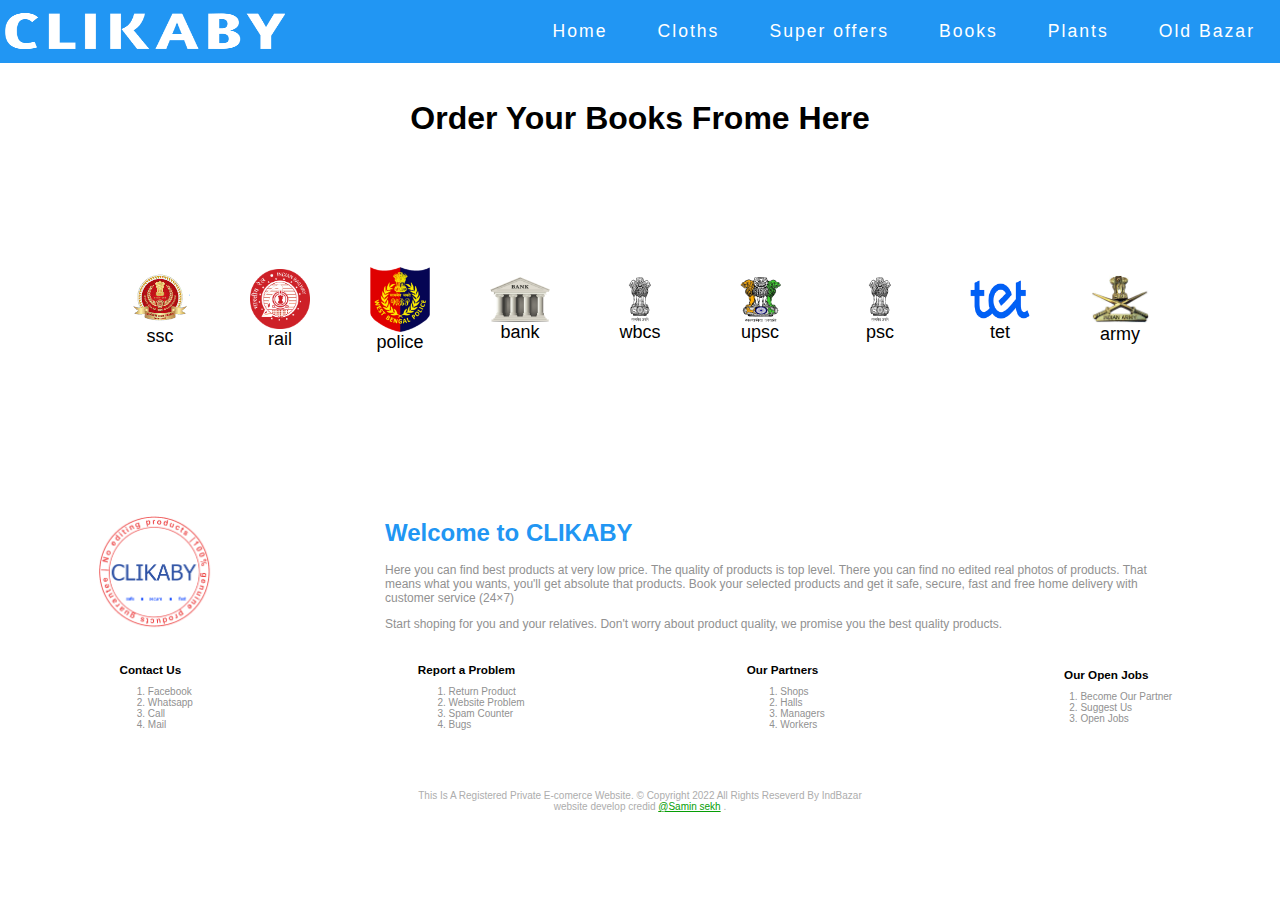
==== index.html @ 0b4fbbdc "Update index.html" ====
<!DOCTYPE html>
<html lang="en">
<head>
    <meta charset="UTF-8">
    <meta http-equiv="X-UA-Compatible" content="IE=edge">
    <meta name="viewport" content="width=device-width, initial-scale=1.0">
    <link rel="icon" type="image/x-image" href="images/logo2.png" />
    <link rel="stylesheet" href="css/style.css">
    <link rel="stylesheet" href="https://cdnjs.cloudflare.com/ajax/libs/font-awesome/4.7.0/css/font-awesome.min.css">
    <title>CLIKABY</title>
</head>
<body>




<section id="navbar">
        <div id="logo"><img src="images/111.png"></div>
        <input type="checkbox" id="check">
        <label for="check" class="checkbtn">
            <i class="fa fa-bars"></i>
        </label>
        <div id="menu">
            <ul>
                <li><a href="#">Home</a></li>
                <li><a href="https://saminsekh.github.io/cloths/">
                Cloths</a></li>
                <li><a href="https://saminsekh.github.io/cloths/#0.0">
                Super offers</a></li>
                <li><a href="#">Books</a></li>
                <li><a href="#">Plants</a></li>
                <li><a href="#">Old Bazar</a></li>
            </ul>
        </div>
    </section>


<div id="ordr" style="display: none;">
      <button class="btn2"><a href="tel: +916294131391">Call</a></button>
      <button class="btn2"><a href="https://wa.me/message/VF6LM4DBIMIEJ1" target="-_blank">
      Message</a></button>
      <div id="close" style="border-radius: 10px"><i class="fa fa-remove" onclick="closefun()"></i></div>
  </div>




<h1 class="txalcn wdhn" style="margin-top: 100px">Order Your Books Frome Here</h1>

<section id="bookOptions">
    <ul>
        <li id="SSC" onclick="Fun1()">
            <a href="#id1"><i><img src="images/ssc.png"></i>
        ssc</li>
        <li id="rail" onclick="Fun2()">
            <a href="#id2"><i><img src="images/rail.png"></i>
        rail</li>
        <li id="police" onclick="Fun3()">
            <a href="#id3"><i><img src="images/police.png"></i>
        police</li>
        <li id="bank" onclick="Fun4()">
            <a href="#id4"><i><img src="images/bank.png"></i>
        bank</li>
        <li id="wbcs" onclick="Fun5()">
            <a href="#id5"><i><img src="images/wbcs.png"></i>
        wbcs</li>
        <li id="upsc" onclick="Fun6()">
            <a href="#id6"><i><img src="images/upsc.png"></i>
        upsc</li>
        <li id="psc" onclick="Fun7()">
            <a href="#id7"><i><img src="images/psc.png"></i>
        psc</a></li>
        <li id="tet" onclick="Fun8()">
            <a href="#id8"><i><img src="images/tet.png"></i>
        tet</a></li>
        <li id="army" onclick="Fun9()">
            <a href="#id9"><i><img src="images/army.png"></i>
      army</a></li>
    </ul>
</section>








            <!-- Here starting ssc section -->




<section style="display: none;" id="id1" class="boxMother">
    <h1 class="wdhn txalcn">ssc</h1>



    <div class="box">
    <div class="imgBox"><img src=" ssc/english/A Mirror of Common Errors.jpg">
    <div class="imgCont">
     <img src="images/bookbg.jpg">
      </div>
       </div>
          <div class="priceBox">
             <div class="prnm">A Mirror of Common Errors</div>
                <div class="pbd">
                 <div class="tg">#SK01</div>
               <div class="dcnt r">10% off</div>
              <div class="rp l">220</div>
             <div class="adp">Rs: 200/-</div>
           </div>
         <div class="bn">
      <div class="rtng">4.3 <i class="fa fa-star"></i></div>
   <button id="bn" onclick="ordrnw()">Buy now</button></div>
 </div>
</div>
    
    
    
    <div class="box">
    <div class="imgBox"><img src=" ssc/english/From Plinth to Paramount.jpg">
    <div class="imgCont">
     <img src="images/bookbg.jpg">
      </div>
       </div>
          <div class="priceBox">
             <div class="prnm">From Plinth to Paramount</div>
                <div class="pbd">
                 <div class="tg">#SK02</div>
               <div class="dcnt r">10% off</div>
              <div class="rp l">750</div>
             <div class="adp">Rs: 500/-</div>
           </div>
         <div class="bn">
      <div class="rtng">4.3 <i class="fa fa-star"></i></div>
   <button id="bn" onclick="ordrnw()">Buy now</button></div>
 </div>
</div>
    
    
    <div class="box">
    <div class="imgBox"><img src=" ssc/english/English For General Competition.jpg">
    <div class="imgCont">
     <img src="images/bookbg.jpg">
      </div>
       </div>
          <div class="priceBox">
             <div class="prnm">English For General Competition</div>
                <div class="pbd">
                 <div class="tg">#SK03</div>
               <div class="dcnt r">10% off</div>
              <div class="rp l">750</div>
             <div class="adp">Rs: 500/-</div>
           </div>
         <div class="bn">
      <div class="rtng">4.3 <i class="fa fa-star"></i></div>
   <button id="bn" onclick="ordrnw()">Buy now</button></div>
 </div>
</div>
    
    
    
    <div class="box">
    <div class="imgBox"><img src=" ssc/english/Competitive General English.jpg">
    <div class="imgCont">
     <img src="images/bookbg.jpg">
      </div>
       </div>
          <div class="priceBox">
             <div class="prnm">Competitive General English</div>
                <div class="pbd">
                 <div class="tg">#SK04</div>
               <div class="dcnt r">10% off</div>
              <div class="rp l">750</div>
             <div class="adp">Rs: 500/-</div>
           </div>
         <div class="bn">
      <div class="rtng">4.3 <i class="fa fa-star"></i></div>
   <button id="bn" onclick="ordrnw()">Buy now</button></div>
 </div>
</div>
    
    
    
     <div class="box">
    <div class="imgBox"><img src=" ssc/english/How to Prepare for Verbal Ability and Reading Comprehension.png">
    <div class="imgCont">
     <img src="images/bookbg.jpg">
      </div>
       </div>
          <div class="priceBox">
             <div class="prnm">How to Prepare for Verbal Ability and Reading</div>
                <div class="pbd">
                 <div class="tg">#SK04</div>
               <div class="dcnt r">10% off</div>
              <div class="rp l">750</div>
             <div class="adp">Rs: 500/-</div>
           </div>
         <div class="bn">
      <div class="rtng">4.3 <i class="fa fa-star"></i></div>
   <button id="bn" onclick="ordrnw()">Buy now</button></div>
 </div>
</div>
    
    
    
     <div class="box">
    <div class="imgBox"><img src=" ssc/english/Objective English for Competitive Examinations.jpg">
    <div class="imgCont">
     <img src="images/bookbg.jpg">
      </div>
       </div>
          <div class="priceBox">
             <div class="prnm">Objective English for Competitive Examinations</div>
                <div class="pbd">
                 <div class="tg">#SK04</div>
               <div class="dcnt r">10% off</div>
              <div class="rp l">750</div>
             <div class="adp">Rs: 500/-</div>
           </div>
         <div class="bn">
      <div class="rtng">4.3 <i class="fa fa-star"></i></div>
   <button id="bn" onclick="ordrnw()">Buy now</button></div>
 </div>
</div>
    
    
    
     <div class="box">
    <div class="imgBox"><img src=" ssc/english/Objective General English.jpg">
    <div class="imgCont">
     <img src="images/bookbg.jpg">
      </div>
       </div>
          <div class="priceBox">
             <div class="prnm">Objective General English</div>
                <div class="pbd">
                 <div class="tg">#SK04</div>
               <div class="dcnt r">10% off</div>
              <div class="rp l">750</div>
             <div class="adp">Rs: 500/-</div>
           </div>
         <div class="bn">
      <div class="rtng">4.3 <i class="fa fa-star"></i></div>
   <button id="bn" onclick="ordrnw()">Buy now</button></div>
 </div>
</div>
    
    
    
     <div class="box">
    <div class="imgBox"><img src=" ssc/english/Perfect Competitive English.jpg">
    <div class="imgCont">
     <img src="images/bookbg.jpg">
      </div>
       </div>
          <div class="priceBox">
             <div class="prnm">Perfect Competitive English</div>
                <div class="pbd">
                 <div class="tg">#SK04</div>
               <div class="dcnt r">10% off</div>
              <div class="rp l">750</div>
             <div class="adp">Rs: 500/-</div>
           </div>
         <div class="bn">
      <div class="rtng">4.3 <i class="fa fa-star"></i></div>
   <button id="bn" onclick="ordrnw()">Buy now</button></div>
 </div>
</div>
    
    
    
     <div class="box">
    <div class="imgBox"><img src=" ssc/english/Quick Learning Objective General English.jpg">
    <div class="imgCont">
     <img src="images/bookbg.jpg">
      </div>
       </div>
          <div class="priceBox">
             <div class="prnm">Quick Learning Objective General English</div>
                <div class="pbd">
                 <div class="tg">#SK04</div>
               <div class="dcnt r">10% off</div>
              <div class="rp l">750</div>
             <div class="adp">Rs: 500/-</div>
           </div>
         <div class="bn">
      <div class="rtng">4.3 <i class="fa fa-star"></i></div>
   <button id="bn" onclick="ordrnw()">Buy now</button></div>
 </div>
</div>
    
    
    
     <div class="box">
    <div class="imgBox"><img src=" ssc/english/Wren & Martin – High School English Grammar and Composition.jpg">
    <div class="imgCont">
     <img src="images/bookbg.jpg">
      </div>
       </div>
          <div class="priceBox">
             <div class="prnm">High School English Grammar and Composition</div>
                <div class="pbd">
                 <div class="tg">#SK04</div>
               <div class="dcnt r">10% off</div>
              <div class="rp l">750</div>
             <div class="adp">Rs: 500/-</div>
           </div>
         <div class="bn">
      <div class="rtng">4.3 <i class="fa fa-star"></i></div>
   <button id="bn" onclick="ordrnw()">Buy now</button></div>
 </div>
</div>
    
    




</section>


    
    
    
    
    
    
    
    

            <!-- Here starting rail  section -->


<section style="display: none;" id="id2" class="boxMother">
    
    <h1 class="wdhn txalcn">rail</h1>


    <div class="box">
    <div class="imgBox"><img src="images/logo.png">
    <div class="imgCont">
     <img src="images/bookbg.jpg">
      </div>
       </div>
          <div class="priceBox">
             <div class="prnm">Sylish men shirt</div>
                <div class="pbd">
                 <div class="tg">#HM01</div>
               <div class="dcnt r">10% off</div>
              <div class="rp l">750</div>
             <div class="adp">Rs: 500/-</div>
           </div>
         <div class="bn">
      <div class="rtng">4.3 <i class="fa fa-star"></i></div>
   <button id="bn" onclick="ordrnw()">Buy now</button></div>
 </div>
</div>





<div class="box">
    <div class="imgBox"><img src="images/logo.png">
    <div class="imgCont">
     <img src="images/bookbg.jpg">
      </div>
       </div>
          <div class="priceBox">
             <div class="prnm">Sylish men shirt</div>
                <div class="pbd">
                 <div class="tg">#HM01</div>
               <div class="dcnt r">10% off</div>
              <div class="rp l">750</div>
             <div class="adp">Rs: 500/-</div>
           </div>
         <div class="bn">
      <div class="rtng">4.3 <i class="fa fa-star"></i></div>
   <button id="bn" onclick="ordrnw()">Buy now</button></div>
 </div>
</div>





<div class="box">
    <div class="imgBox"><img src="images/logo.png">
    <div class="imgCont">
     <img src="images/bookbg.jpg">
      </div>
       </div>
          <div class="priceBox">
             <div class="prnm">Sylish men shirt</div>
                <div class="pbd">
                 <div class="tg">#HM01</div>
               <div class="dcnt r">10% off</div>
              <div class="rp l">750</div>
             <div class="adp">Rs: 500/-</div>
           </div>
         <div class="bn">
      <div class="rtng">4.3 <i class="fa fa-star"></i></div>
   <button id="bn" onclick="ordrnw()">Buy now</button></div>
 </div>
</div>





<div class="box">
    <div class="imgBox"><img src="images/logo.png">
    <div class="imgCont">
     <img src="images/bookbg.jpg">
      </div>
       </div>
          <div class="priceBox">
             <div class="prnm">Sylish men shirt</div>
                <div class="pbd">
                 <div class="tg">#HM01</div>
               <div class="dcnt r">10% off</div>
              <div class="rp l">750</div>
             <div class="adp">Rs: 500/-</div>
           </div>
         <div class="bn">
      <div class="rtng">4.3 <i class="fa fa-star"></i></div>
   <button id="bn" onclick="ordrnw()">Buy now</button></div>
 </div>
</div>





<div class="box">
    <div class="imgBox"><img src="images/logo.png">
    <div class="imgCont">
     <img src="images/bookbg.jpg">
      </div>
       </div>
          <div class="priceBox">
             <div class="prnm">Sylish men shirt</div>
                <div class="pbd">
                 <div class="tg">#HM01</div>
               <div class="dcnt r">10% off</div>
              <div class="rp l">750</div>
             <div class="adp">Rs: 500/-</div>
           </div>
         <div class="bn">
      <div class="rtng">4.3 <i class="fa fa-star"></i></div>
   <button id="bn" onclick="ordrnw()">Buy now</button></div>
 </div>
</div>





<div class="box">
    <div class="imgBox"><img src="images/logo.png">
    <div class="imgCont">
     <img src="images/bookbg.jpg">
      </div>
       </div>
          <div class="priceBox">
             <div class="prnm">Sylish men shirt</div>
                <div class="pbd">
                 <div class="tg">#HM01</div>
               <div class="dcnt r">10% off</div>
              <div class="rp l">750</div>
             <div class="adp">Rs: 500/-</div>
           </div>
         <div class="bn">
      <div class="rtng">4.3 <i class="fa fa-star"></i></div>
   <button id="bn" onclick="ordrnw()">Buy now</button></div>
 </div>
</div>





<div class="box">
    <div class="imgBox"><img src="images/logo.png">
    <div class="imgCont">
     <img src="images/bookbg.jpg">
      </div>
       </div>
          <div class="priceBox">
             <div class="prnm">Sylish men shirt</div>
                <div class="pbd">
                 <div class="tg">#HM01</div>
               <div class="dcnt r">10% off</div>
              <div class="rp l">750</div>
             <div class="adp">Rs: 500/-</div>
           </div>
         <div class="bn">
      <div class="rtng">4.3 <i class="fa fa-star"></i></div>
   <button id="bn" onclick="ordrnw()">Buy now</button></div>
 </div>
</div>





<div class="box">
    <div class="imgBox"><img src="images/logo.png">
    <div class="imgCont">
     <img src="images/bookbg.jpg">
      </div>
       </div>
          <div class="priceBox">
             <div class="prnm">Sylish men shirt</div>
                <div class="pbd">
                 <div class="tg">#HM01</div>
               <div class="dcnt r">10% off</div>
              <div class="rp l">750</div>
             <div class="adp">Rs: 500/-</div>
           </div>
         <div class="bn">
      <div class="rtng">4.3 <i class="fa fa-star"></i></div>
   <button id="bn" onclick="ordrnw()">Buy now</button></div>
 </div>
</div>




</section>





            <!-- Here starting police section -->


<section style="display: none;" id="id3" class="boxMother">
    
    <h1 class="wdhn txalcn">police</h1>


    <div class="box">
    <div class="imgBox"><img src="images/logo.png">
    <div class="imgCont">
     <img src="images/bookbg.jpg">
      </div>
       </div>
          <div class="priceBox">
             <div class="prnm">Sylish men shirt</div>
                <div class="pbd">
                 <div class="tg">#HM01</div>
               <div class="dcnt r">10% off</div>
              <div class="rp l">750</div>
             <div class="adp">Rs: 500/-</div>
           </div>
         <div class="bn">
      <div class="rtng">4.3 <i class="fa fa-star"></i></div>
   <button id="bn" onclick="ordrnw()">Buy now</button></div>
 </div>
</div>




</section>




            <!-- Here starting bank section -->


<section style="display: none;" id="id4" class="boxMother">
    
    <h1 class="wdhn txalcn">bank</h1>


    <div class="box">
    <div class="imgBox"><img src="images/logo.png">
    <div class="imgCont">
     <img src="bookbg.jpg">
      </div>
       </div>
          <div class="priceBox">
             <div class="prnm">Sylish men shirt</div>
                <div class="pbd">
                 <div class="tg">#HM01</div>
               <div class="dcnt r">10% off</div>
              <div class="rp l">750</div>
             <div class="adp">Rs: 500/-</div>
           </div>
         <div class="bn">
      <div class="rtng">4.3 <i class="fa fa-star"></i></div>
   <button id="bn" onclick="ordrnw()">Buy now</button></div>
 </div>
</div>




</section>




            <!-- Here starting wbcs section -->


<section style="display: none;" id="id5" class="boxMother">
    
    <h1 class="wdhn txalcn">wbcs</h1>


    <div class="box">
    <div class="imgBox"><img src="images/logo.png">
    <div class="imgCont">
     <img src="images/bookbg.jpg">
      </div>
       </div>
          <div class="priceBox">
             <div class="prnm">Sylish men shirt</div>
                <div class="pbd">
                 <div class="tg">#HM01</div>
               <div class="dcnt r">10% off</div>
              <div class="rp l">750</div>
             <div class="adp">Rs: 500/-</div>
           </div>
         <div class="bn">
      <div class="rtng">4.3 <i class="fa fa-star"></i></div>
   <button id="bn" onclick="ordrnw()">Buy now</button></div>
 </div>
</div>




</section>




            <!-- Here starting upsc section -->


<section style="display: none;" id="id6" class="boxMother">
    
    <h1 class="wdhn txalcn">upsc</h1>


    <div class="box">
    <div class="imgBox"><img src="images/logo.png">
    <div class="imgCont">
     <img src="images/bookbg.jpg">
      </div>
       </div>
          <div class="priceBox">
             <div class="prnm">Sylish men shirt</div>
                <div class="pbd">
                 <div class="tg">#HM01</div>
               <div class="dcnt r">10% off</div>
              <div class="rp l">750</div>
             <div class="adp">Rs: 500/-</div>
           </div>
         <div class="bn">
      <div class="rtng">4.3 <i class="fa fa-star"></i></div>
   <button id="bn" onclick="ordrnw()">Buy now</button></div>
 </div>
</div>




</section>




            <!-- Here starting psc section -->


<section style="display: none;" id="id7" class="boxMother">
    
    <h1 class="wdhn txalcn">psc</h1>


    <div class="box">
    <div class="imgBox"><img src="images/logo.png">
    <div class="imgCont">
     <img src="images/bookbg.jpg">
      </div>
       </div>
          <div class="priceBox">
             <div class="prnm">Sylish men shirt</div>
                <div class="pbd">
                 <div class="tg">#HM01</div>
               <div class="dcnt r">10% off</div>
              <div class="rp l">750</div>
             <div class="adp">Rs: 500/-</div>
           </div>
         <div class="bn">
      <div class="rtng">4.3 <i class="fa fa-star"></i></div>
   <button id="bn" onclick="ordrnw()">Buy now</button></div>
 </div>
</div>




</section>




            <!-- Here starting tet section -->


<section style="display: none;" id="id8" class="boxMother">
    
    <h1 class="wdhn txalcn">tet</h1>


    <div class="box">
    <div class="imgBox"><img src="INDIAN ARMY MER TECHNICAL.jpj">
    <div class="imgCont">
     <img src="images/bookbg.jpg">
      </div>
       </div>
          <div class="priceBox">
             <div class="prnm">INDIAN ARMY MER TECHNICAL_</div>
                <div class="pbd">
                 <div class="tg">#HM01</div>
               <div class="dcnt r">10% off</div>
              <div class="rp l">750</div>
             <div class="adp">Rs: 500/-</div>
           </div>
         <div class="bn">
      <div class="rtng">4.3 <i class="fa fa-star"></i></div>
   <button id="bn" onclick="ordrnw()">Buy now</button></div>
 </div>
</div>

    
  <div class="box">
    <div class="imgBox"><img src="images/logo.png">
    <div class="imgCont">
     <img src="images/bookbg.jpg">
      </div>
       </div>
          <div class="priceBox">
             <div class="prnm">Sylish men shirt</div>
                <div class="pbd">
                 <div class="tg">#HM01</div>
               <div class="dcnt r">10% off</div>
              <div class="rp l">750</div>
             <div class="adp">Rs: 500/-</div>
           </div>
         <div class="bn">
      <div class="rtng">4.3 <i class="fa fa-star"></i></div>
   <button id="bn" onclick="ordrnw()">Buy now</button></div>
 </div>
</div>   
  



</section>




            <!--############# Here starting army section ##################-->


<section style="display: none;" id="id9" class="boxMother">
    
    <h1 class="wdhn txalcn">army</h1>


    <div class="box">
    <div class="imgBox"><img src="army/english/INDIAN ARMY MER TECHNICAL.jpg">
    <div class="imgCont">
     <img src="images/bookbg.jpg">
      </div>
       </div>
          <div class="priceBox">
             <div class="prnm">Sylish men shirt</div>
                <div class="pbd">
                 <div class="tg">#HM01</div>
               <div class="dcnt r">10% off</div>
              <div class="rp l">750</div>
             <div class="adp">Rs: 500/-</div>
           </div>
         <div class="bn">
      <div class="rtng">4.3 <i class="fa fa-star"></i></div>
   <button id="bn" onclick="ordrnw()">Buy now</button></div>
 </div>
</div>

    
     <div class="box">
    <div class="imgBox"><img src="army/english/INDIAN ARMY MER TECHNICAL.jpg">
    <div class="imgCont">
     <img src="images/bookbg.jpg">
      </div>
       </div>
          <div class="priceBox">
             <div class="prnm">Sylish men shirt</div>
                <div class="pbd">
                 <div class="tg">#HM01</div>
               <div class="dcnt r">10% off</div>
              <div class="rp l">750</div>
             <div class="adp">Rs: 500/-</div>
           </div>
         <div class="bn">
      <div class="rtng">4.3 <i class="fa fa-star"></i></div>
   <button id="bn" onclick="ordrnw()">Buy now</button></div>
 </div>
</div>
    
    
    
    <div class="box">
    <div class="imgBox"><img src="army/english/INDIAN ARMY MER TECHNICAL.jpg">
    <div class="imgCont">
     <img src="images/bookbg.jpg">
      </div>
       </div>
          <div class="priceBox">
             <div class="prnm">Sylish men shirt</div>
                <div class="pbd">
                 <div class="tg">#HM01</div>
               <div class="dcnt r">10% off</div>
              <div class="rp l">750</div>
             <div class="adp">Rs: 500/-</div>
           </div>
         <div class="bn">
      <div class="rtng">4.3 <i class="fa fa-star"></i></div>
   <button id="bn" onclick="ordrnw()">Buy now</button></div>
 </div>
</div>

</section>


















<section>

  <div id="about" class="downCont">
    <div class="left-image"><img src="images/logo.png"></div>
    <div class="dia">
      <h1 style="color: var(--primary)">Welcome to CLIKABY</h1>
      <p>Here you can find best products at very low price. The quality of products is top level. There you can find no edited real photos of products. That means what you wants, you'll get absolute that products. Book your selected products and get it safe, secure, fast and free home delivery with customer service (24×7)</p>
      <p>Start shoping for you and your relatives. Don't worry about product quality, we promise you the best quality products.<span id="spof"></span></p>
    </div>
  </div>



  <div class="lnks" style="font-size: 10px;">
    <div class="lnksChld">
      <h3 class="txalcn">Contact Us</h3>
      <ol type="number">
        <li><a href="">
        Facebook</a></li>
        <li><a href="https://wa.me/message/VF6LM4DBIMIEJ1" target="-_blank">
        Whatsapp</a></li>
        <li><a href="tel: +916294353611">
        Call</a></li>
        <li><a href="mailto: Clikaby@gmail.com">
        Mail</a></li>
      </ol>
    </div>

    <div class="lnksChld">
      <h3 class="txalcn">Report a Problem</h3>
      <ol type="number">
        <li><a href="mailto: Clikaby@gmail.com">
        Return Product</a></li>
        <li><a href="mailto: Clikaby@gmail.com">
        Website Problem</a></li>
        <li><a href="mailto: Clikaby@gmail.com">
        Spam Counter</a></li>
        <li><a href="mailto: Clikaby@gmail.com">
        Bugs</a></li>
      </ol>
    </div>

    <div class="lnksChld">
      <h3 class="txalcn">Our Partners</h3>
      <ol type="number">
        <li><a href="">Shops</a></li>
        <li><a href="">Halls</a></li>
        <li><a href="">Managers</a></li>
        <li><a href="">Workers</a></li>
      </ol>
    </div>

    <div class="lnksChld">
      <h3 class="txalcn">Our Open Jobs</h3>
      <ol type="number">
        <li><a href="mailto: Clikaby@gmail.com">
        Become Our Partner</a></li>
        <li><a href="mailto: Clikaby@gmail.com">
        Suggest Us</a></li>
        <li><a href="mailto: Clikaby@gmail.com">
        Open Jobs</a></li>
      </ol>
    </div>
  </div>



<div class="copyright">
        This Is A Registered Private E-comerce Website. © Copyright 2022 All Rights Reseverd By IndBazar<br>
        website develop credid
         <span><a href="https://www.facebook.com/samin.sekh.7872" target="_blank"> @Samin sekh</a> </span>.
    </div>  
</section>
<script type="text/javaScript" src="javasamin/index.js"></script>
</body>
</html>
---- css/style.css ----
html{
    scroll-behavior: smooth;
}
body{
    margin: 0px;
    padding: 0px;
    box-sizing: border-box;
    font-family: "apercu",sans-serif;
}
:root{
    --wht: rgb(255, 255, 255);
    --blc: rgb(0, 0, 0);
    --blu : blue;
    --primary: rgb(33 150 243);
    --secondary: rgb(106 217 211);
    --pnk: rgb(247, 77, 208);
    --vio: rebeccapurple;
    --grn: rgb(1, 144, 1);
    --grd1: linear-gradient(var(--secondary),var(--primary));
    --grd2: linear-gradient(var(--primary),var(--secondary));

}
.dpn{
    display: none;
}
.l{
	text-decoration: line-through;
}
.r{
	color: #ff0000;
}
.btn{
	width: 80px;
    height: 50px;
    background: var(--secondary);
    border: none;
    border-radius: 10px;
    margin: 20px;
    cursor: pointer;
}
.btn:hover{
	background-color: var(--primary)
}
.btn>a{
	text-decoration: none;
	color: #fff;
	font-size: 20px;
}
.btn2{
	width: 90px;
    height: 40px;
    background: var(--primary);
    border: none;
    border-radius: 10px;
    margin: 20px;
    cursor: pointer;
}
.btn2:hover{
	background-color: var(--secondary)
}
.btn2>a{
	text-decoration: none;
	color: #fff;
	font-size: 20px;
}
.wdhn{
	width: 100%;
}
.txalcn{
	text-align: center;
}
.mrtp-20{
	margin-top: 50px;
}
.brrdtn{
	border-radius: 10px;
}


#navbar{
    top: 0;
    width: 100%;
    overflow: hidden;
    display: flex;
    flex-wrap: wrap;
    justify-content: space-between;
    align-items: center;
    position: fixed;
    background-color: var(--primary);
    z-index: 1;
}
#logo{
    display: flex;
    justify-content: start;
    align-items: center;
    width: 280px;
    height: 43px;
    margin-left: 5px;
}
#logo>img{
	width: 100%;
	height: 100%;
}
                    /*MENU ITEMS STARTTING FROM HERE*/
#menu{
    display: flex;
    justify-content: center;
    align-items: center;
    overflow: hidden;
    /* background-color: red; */
}
#menu>ul{
    display: flex;
    flex-direction: row;
    list-style: none;
    padding: 0px;
}
#menu>ul>li{
    display: flex;
    justify-content: center;
    align-items: center;
    margin: 0px 10px;
    padding: 5px 15px;
    border-radius: 10px;
    cursor: pointer;
    transition: all .5s;
}
#menu>ul>li:hover{
    background-color: var(--secondary);
}
#menu>ul>li>a{
    text-decoration: none;
    color: var(--wht);
    font-family: "apercu",sans-serif;
    font-weight: 500;
    letter-spacing: 2px;
    font-size: 1.1rem;
}

.checkbtn{
    display: none;
    font-size: 30px;
    color: white;
    cursor: pointer;
    margin-right: 5px;
    order: 1;
}
#check{
    display: none;
}
#check:checked ~ #menu{
    display: flex;
  }


  #bookOptions{
    margin-top: 100px;
  }
  #bookOptions>ul{
    display: flex;
    flex-wrap: wrap;
    justify-content: center;
    align-items: center;
    margin: 0;
    padding: 0;
    list-style: none;
  }
  #bookOptions>ul>li{
    width: 60px;
    display: flex;
    flex-wrap: wrap;
    justify-content: center;
    align-items: center;
    margin: 10px;
    padding: 20px;
    cursor: pointer;
  }
  #bookOptions>ul>li>a{
    display: flex;
    flex-wrap: wrap;
    justify-content: center;
    text-decoration: none;
    font-size: 18px;
    color: #000;
  }
  #bookOptions>ul>li i{
    width: 100%;
    display: flex;
    justify-content: center;
    align-items: center;
  }
  #bookOptions>ul>li i>img{
    width: 100%;
    height: 100%;
  }
  .boxMother{
    margin-top: 100px;
    display: flex;
    flex-wrap: wrap;
    justify-content: center;
    align-items: center;
}
.box{
    display: flex;
    flex-direction: column;
    justify-content: center;
    align-items: center;
    overflow: hidden;
    margin: 5px;
}
.imgBox{
    overflow: hidden;
    position: relative;
    width: 200px;
    height: 200px;
    background-color: #c5c5c5;

}
.imgBox>img{
    width: 100%;
    height: 100%;
}
.imgCont{
    display: flex;
    position: absolute;
    align-items: center;
    justify-content: center;
    bottom: -100%;
    left: 0;
    width: 100%;
    height: 100%;
    background: rgb(0 0 0 / 73%);
    border-radius: 10px;
    text-align: center;
    box-sizing: border-box;
    transition: all .3s;
}
.imgCont>img{
    width: 100%;
    height: 100%;
}
.imgBox:hover .imgCont{
    bottom: 0;
}
.priceBox{
    display: flex;
    flex-direction: column;
    flex-wrap: wrap;
    justify-content: space-around;
    align-items: center;
    width: 100%;
    overflow: hidden;
    background-color: #2196f33d;
    padding: 5px;
    color: var(--blc);
    font-size: 12px;
    font-weight: 500;
}
.prnm {
    text-align: center;
    color: #434344;
    max-width: 190px;
    height: 35px;
    font-size: 13px;
}
.pbd{
    width: 100%;
    display: flex;
    justify-content: space-around;
    align-items: center;
}
.bn{
    width: 100%;
    display: flex;
    justify-content: space-between;
    align-items: center;
}
.rtng{
    margin-left: 5px;
    font-size: 13px;
    background-color: green;
    color: white;
    border-radius: 9px;
    padding: 5px 12px;
}
.rtng>i{
    color: gold;
}
.bn>button{
    background-color: #2196f3;
    border-radius: 10px;
    border: none;
    margin-top: 3px;
    margin-right: 5px;
    padding: 5px;
    color: white;
    cursor: pointer;
}
#ordr {
    display: none;
    flex-wrap: wrap;
    justify-content: center;
    align-items: center;
    width: 100%;
    height: 100vh;
    position: fixed;
    z-index: 1;
    top: 0;
    background: #000000d4;
}
#ordr i{
    margin-left: 10px;
    font-size: 20px;
    border-radius: 20px;
    padding: 8px;
    background-color: red;
    color: white;
    cursor: pointer;
}
.sold button{
    display: none;
}















.downCont{
    margin-top: 100px;
    display: flex;
    flex-wrap: wrap;
    justify-content: space-around;
    align-items: center;
}

.left-image{
    display: flex;
    justify-content: center;
    align-items: center;
    width: 120px;
    height: 120px;
    margin-left: 20px;
}
.left-image>img{
    width: 100%;
    height: 100%;
}
.left-image:hover img{
    transition:  .5s;
    width: 110%;
    height: 110%;
}
.dia{
    width: 800px;
    overflow: hidden;
    padding: 20px;
    justify-content: center;
    align-items: center;
    color: #919191;
    font-size: 12px;
}
.lnks{
    width: 100%;
    overflow: hidden;
    display: flex;
    flex-wrap: wrap;
    justify-content: space-around;
    align-items: center;
    margin-top: 0px;
    color: #919191;
}
.lnks h3{
    margin: 0;
    color: black;
}
.lnks a{
    text-decoration: none;
    color: #919191;
}
.copyright{
    width: 100%;
    overflow: hidden;
    margin-top: 50px;
    margin-bottom: 10px;
    color: #adadad;
    text-align: center;
    font-size: 10px;
    font-family: 'Rubik', sans-serif;
}
.copyright span a{
    color: rgb(6, 158, 6);
}
@media screen and (max-device-width: 319px){
    #logo{
        width: 120px;
        height: 40px;
        font-size: 18px;
    } 
    .checkbtn{
        display: block;
    }
    #menu{
        display: none;
        margin: 0;
        background-color: #000668;
        width: 100%;
        order: 3;
    }
    #menu>ul{
        flex-direction: column;
    }
    #menu>ul>li{
        margin: 10px 0px;
        padding: 10px 10px;
    }
    .deals>ul>li{
        width: 290px;
    }
    .deals>ul>li:nth-child(1){
        margin-top: 50px;
    }
    .topCont {
        margin-top: 40px;
    }
}
@media screen and (min-device-width: 320px) and (max-device-width: 480px){
    .checkbtn{
        display: block;
    }
    #logo{
        width: 130px;
        height: 45px;
        font-size: 18px;
    }
    #menu{
        display: none;
        margin: 0;
        background-color: #000668;
        width: 100%;
        order: 3;
    }
    #menu>ul{
        flex-direction: column;
    }
    #menu>ul>li{
        margin: 10px 0px;
        padding: 10px 10px;
    }
    .topCont {
        margin-top: 45px;
    }
}
@media screen and (min-device-width: 481px) and (max-device-width: 602px){
    .checkbtn{
        display: block;
    }
    #logo{
        width: 135px;
        height: 50px;
    }
    #menu{
        display: none;
        margin: 0;
        background-color: #000668;
        width: 100%;
        order: 3;
    }
    #menu>ul{
        flex-direction: column;
    }
    #menu>ul>li{
        margin: 10px 0px;
        padding: 10px 10px;
    }
   .topCont {
        margin-top: 50px;
    }
}   
@media screen and (min-device-width: 603px) and (max-device-width: 768px){
    .checkbtn{
        display: block;
    }
    #menu>ul>li{
        padding: 0px 5px;
    }
    #logo{
        width: 140px;
        height: 55px;
        font-size: 18px;
    }
    #menu{
        display: none;
        margin: 0;
        background-color: #000668;
        width: 100%;
        order: 3;
    }
    #menu>ul{
        flex-direction: column;
    }
    #menu>ul>li{
        margin: 10px 0px;
        padding: 10px 10px;
    }
}
@media screen and (min-device-width: 769px) and (max-device-width: 930px){
    #logo{
        width: 150px;
        height: 55px;
        font-size: 24px;
    }
    #menu>ul>li{
        margin: 0px 5px;
        padding: 0px 5px;
    }
}
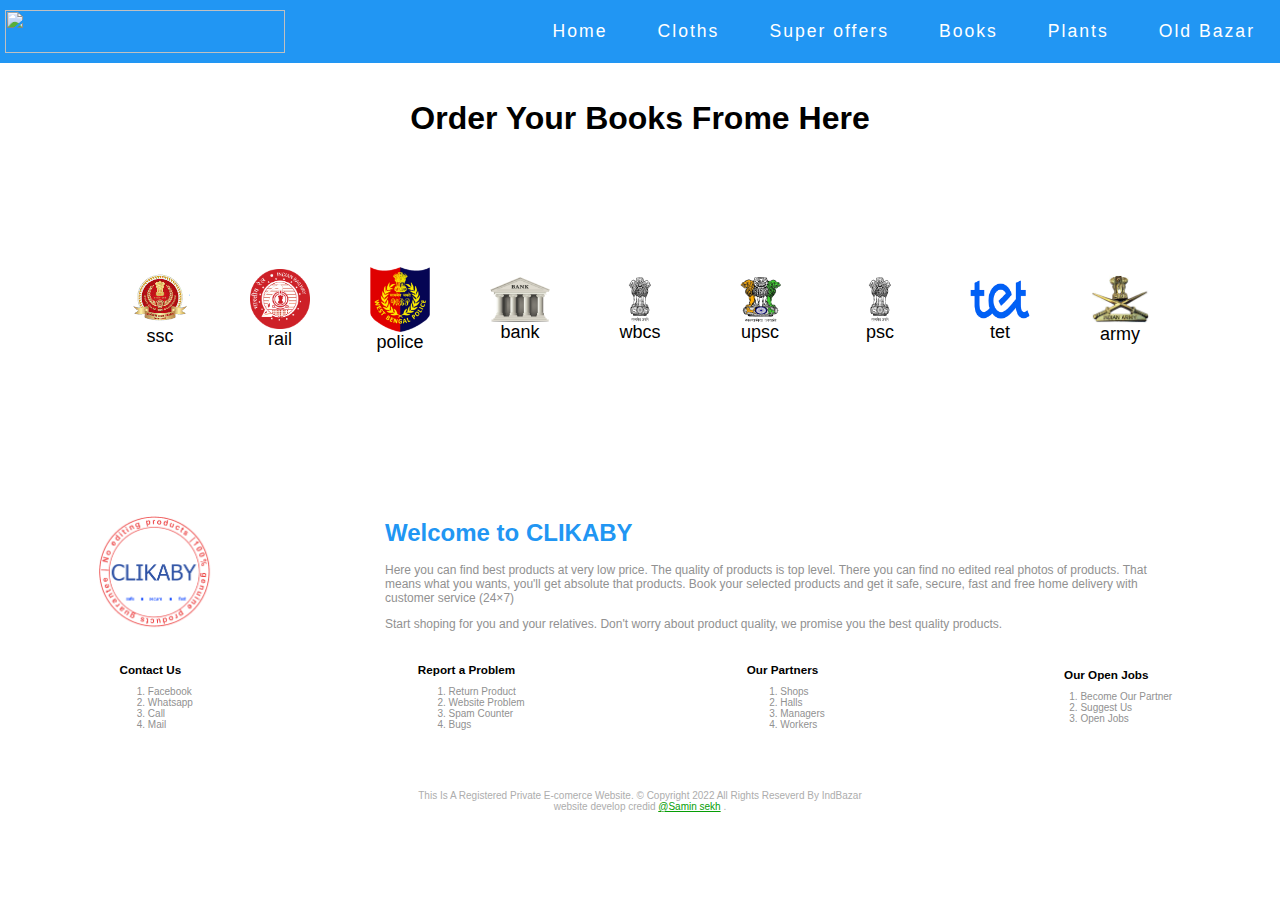
==== commit bc3669b0: "Update index.html" ====
--- a/index.html
+++ b/index.html
@@ -4,7 +4,7 @@
     <meta charset="UTF-8">
     <meta http-equiv="X-UA-Compatible" content="IE=edge">
     <meta name="viewport" content="width=device-width, initial-scale=1.0">
-    <link rel="icon" type="image/x-image" href="images/logo2.png" />
+    <link rel="icon" type="image/x-image" href="images/clikaby-logo.png"/>
     <link rel="stylesheet" href="css/style.css">
     <link rel="stylesheet" href="https://cdnjs.cloudflare.com/ajax/libs/font-awesome/4.7.0/css/font-awesome.min.css">
     <title>CLIKABY</title>
@@ -15,7 +15,7 @@
 
 
 <section id="navbar">
-        <div id="logo"><img src="images/111.png"></div>
+        <div id="logo"><img src="images/clikaby-logo.png" loading="lazy"></div>
         <input type="checkbox" id="check">
         <label for="check" class="checkbtn">
             <i class="fa fa-bars"></i>
@@ -50,31 +50,31 @@
 <section id="bookOptions">
     <ul>
         <li id="SSC" onclick="Fun1()">
-            <a href="#id1"><i><img src="images/ssc.png"></i>
+            <a href="#id1"><i><img src="images/ssc.png" loading="lazy"></i>
         ssc</li>
         <li id="rail" onclick="Fun2()">
-            <a href="#id2"><i><img src="images/rail.png"></i>
+            <a href="#id2"><i><img src="images/rail.png" loading="lazy"></i>
         rail</li>
         <li id="police" onclick="Fun3()">
-            <a href="#id3"><i><img src="images/police.png"></i>
+            <a href="#id3"><i><img src="images/police.png" loading="lazy"></i>
         police</li>
         <li id="bank" onclick="Fun4()">
-            <a href="#id4"><i><img src="images/bank.png"></i>
+            <a href="#id4"><i><img src="images/bank.png" loading="lazy"></i>
         bank</li>
         <li id="wbcs" onclick="Fun5()">
-            <a href="#id5"><i><img src="images/wbcs.png"></i>
+            <a href="#id5"><i><img src="images/wbcs.png" loading="lazy"></i>
         wbcs</li>
         <li id="upsc" onclick="Fun6()">
-            <a href="#id6"><i><img src="images/upsc.png"></i>
+            <a href="#id6"><i><img src="images/upsc.png" loading="lazy"></i>
         upsc</li>
         <li id="psc" onclick="Fun7()">
-            <a href="#id7"><i><img src="images/psc.png"></i>
+            <a href="#id7"><i><img src="images/psc.png" loading="lazy"></i>
         psc</a></li>
         <li id="tet" onclick="Fun8()">
-            <a href="#id8"><i><img src="images/tet.png"></i>
+            <a href="#id8"><i><img src="images/tet.png" loading="lazy"></i>
         tet</a></li>
         <li id="army" onclick="Fun9()">
-            <a href="#id9"><i><img src="images/army.png"></i>
+            <a href="#id9"><i><img src="images/army.png" loading="lazy"></i>
       army</a></li>
     </ul>
 </section>
@@ -86,7 +86,7 @@
 
 
 
-            <!-- Here starting ssc section -->
+            <!--############################## Here starting ssc section ######################################################## -->
 
 
 
@@ -97,9 +97,9 @@
 
 
     <div class="box">
-    <div class="imgBox"><img src=" ssc/english/A Mirror of Common Errors.jpg">
-    <div class="imgCont">
-     <img src="images/bookbg.jpg">
+    <div class="imgBox"><img src=" ssc/english/A Mirror of Common Errors.jpg" loading="lazy">
+    <div class="imgCont">
+     <img src="images/bookbg.jpg" loading="lazy">
       </div>
        </div>
           <div class="priceBox">
@@ -119,9 +119,9 @@
     
     
     <div class="box">
-    <div class="imgBox"><img src=" ssc/english/From Plinth to Paramount.jpg">
-    <div class="imgCont">
-     <img src="images/bookbg.jpg">
+    <div class="imgBox"><img src=" ssc/english/From Plinth to Paramount.jpg" loading="lazy">
+    <div class="imgCont">
+     <img src="images/bookbg.jpg" loading="lazy">
       </div>
        </div>
           <div class="priceBox">
@@ -140,9 +140,9 @@
     
     
     <div class="box">
-    <div class="imgBox"><img src=" ssc/english/English For General Competition.jpg">
-    <div class="imgCont">
-     <img src="images/bookbg.jpg">
+    <div class="imgBox"><img src=" ssc/english/English For General Competition.jpg" loading="lazy">
+    <div class="imgCont">
+     <img src="images/bookbg.jpg" loading="lazy">
       </div>
        </div>
           <div class="priceBox">
@@ -162,9 +162,9 @@
     
     
     <div class="box">
-    <div class="imgBox"><img src=" ssc/english/Competitive General English.jpg">
-    <div class="imgCont">
-     <img src="images/bookbg.jpg">
+    <div class="imgBox"><img src=" ssc/english/Competitive General English.jpg" loading="lazy">
+    <div class="imgCont">
+     <img src="images/bookbg.jpg" loading="lazy">
       </div>
        </div>
           <div class="priceBox">
@@ -184,9 +184,9 @@
     
     
      <div class="box">
-    <div class="imgBox"><img src=" ssc/english/How to Prepare for Verbal Ability and Reading Comprehension.png">
-    <div class="imgCont">
-     <img src="images/bookbg.jpg">
+    <div class="imgBox"><img src=" ssc/english/How to Prepare for Verbal Ability and Reading Comprehension.png" loading="lazy">
+    <div class="imgCont">
+     <img src="images/bookbg.jpg" loading="lazy">
       </div>
        </div>
           <div class="priceBox">
@@ -206,9 +206,9 @@
     
     
      <div class="box">
-    <div class="imgBox"><img src=" ssc/english/Objective English for Competitive Examinations.jpg">
-    <div class="imgCont">
-     <img src="images/bookbg.jpg">
+    <div class="imgBox"><img src=" ssc/english/Objective English for Competitive Examinations.jpg" loading="lazy">
+    <div class="imgCont">
+     <img src="images/bookbg.jpg" loading="lazy">
       </div>
        </div>
           <div class="priceBox">
@@ -228,9 +228,9 @@
     
     
      <div class="box">
-    <div class="imgBox"><img src=" ssc/english/Objective General English.jpg">
-    <div class="imgCont">
-     <img src="images/bookbg.jpg">
+    <div class="imgBox"><img src=" ssc/english/Objective General English.jpg" loading="lazy">
+    <div class="imgCont">
+     <img src="images/bookbg.jpg" loading="lazy">
       </div>
        </div>
           <div class="priceBox">
@@ -250,9 +250,9 @@
     
     
      <div class="box">
-    <div class="imgBox"><img src=" ssc/english/Perfect Competitive English.jpg">
-    <div class="imgCont">
-     <img src="images/bookbg.jpg">
+    <div class="imgBox"><img src=" ssc/english/Perfect Competitive English.jpg" loading="lazy">
+    <div class="imgCont">
+     <img src="images/bookbg.jpg" loading="lazy">
       </div>
        </div>
           <div class="priceBox">
@@ -272,9 +272,9 @@
     
     
      <div class="box">
-    <div class="imgBox"><img src=" ssc/english/Quick Learning Objective General English.jpg">
-    <div class="imgCont">
-     <img src="images/bookbg.jpg">
+    <div class="imgBox"><img src=" ssc/english/Quick Learning Objective General English.jpg" loading="lazy">
+    <div class="imgCont">
+     <img src="images/bookbg.jpg" loading="lazy">
       </div>
        </div>
           <div class="priceBox">
@@ -294,9 +294,9 @@
     
     
      <div class="box">
-    <div class="imgBox"><img src=" ssc/english/Wren & Martin – High School English Grammar and Composition.jpg">
-    <div class="imgCont">
-     <img src="images/bookbg.jpg">
+    <div class="imgBox"><img src=" ssc/english/Wren & Martin – High School English Grammar and Composition.jpg" loading="lazy">
+    <div class="imgCont">
+     <img src="images/bookbg.jpg" loading="lazy">
       </div>
        </div>
           <div class="priceBox">
@@ -330,7 +330,7 @@
     
     
 
-            <!-- Here starting rail  section -->
+            <!--#################################################### Here starting rail  section ######################################################-->
 
 
 <section style="display: none;" id="id2" class="boxMother">
@@ -339,9 +339,9 @@
 
 
     <div class="box">
-    <div class="imgBox"><img src="images/logo.png">
-    <div class="imgCont">
-     <img src="images/bookbg.jpg">
+    <div class="imgBox"><img src="images/logo.png" loading="lazy">
+    <div class="imgCont">
+     <img src="images/bookbg.jpg" loading="lazy">
       </div>
        </div>
           <div class="priceBox">
@@ -363,9 +363,9 @@
 
 
 <div class="box">
-    <div class="imgBox"><img src="images/logo.png">
-    <div class="imgCont">
-     <img src="images/bookbg.jpg">
+    <div class="imgBox"><img src="images/logo.png" loading="lazy">
+    <div class="imgCont">
+     <img src="images/bookbg.jpg" loading="lazy">
       </div>
        </div>
           <div class="priceBox">
@@ -387,9 +387,9 @@
 
 
 <div class="box">
-    <div class="imgBox"><img src="images/logo.png">
-    <div class="imgCont">
-     <img src="images/bookbg.jpg">
+    <div class="imgBox"><img src="images/logo.png" loading="lazy">
+    <div class="imgCont">
+     <img src="images/bookbg.jpg" loading="lazy">
       </div>
        </div>
           <div class="priceBox">
@@ -411,9 +411,9 @@
 
 
 <div class="box">
-    <div class="imgBox"><img src="images/logo.png">
-    <div class="imgCont">
-     <img src="images/bookbg.jpg">
+    <div class="imgBox"><img src="images/logo.png" loading="lazy">
+    <div class="imgCont">
+     <img src="images/bookbg.jpg" loading="lazy">
       </div>
        </div>
           <div class="priceBox">
@@ -435,9 +435,9 @@
 
 
 <div class="box">
-    <div class="imgBox"><img src="images/logo.png">
-    <div class="imgCont">
-     <img src="images/bookbg.jpg">
+    <div class="imgBox"><img src="images/logo.png" loading="lazy">
+    <div class="imgCont">
+     <img src="images/bookbg.jpg" loading="lazy">
       </div>
        </div>
           <div class="priceBox">
@@ -459,9 +459,9 @@
 
 
 <div class="box">
-    <div class="imgBox"><img src="images/logo.png">
-    <div class="imgCont">
-     <img src="images/bookbg.jpg">
+    <div class="imgBox"><img src="images/logo.png" loading="lazy">
+    <div class="imgCont">
+     <img src="images/bookbg.jpg" loading="lazy">
       </div>
        </div>
           <div class="priceBox">
@@ -483,9 +483,9 @@
 
 
 <div class="box">
-    <div class="imgBox"><img src="images/logo.png">
-    <div class="imgCont">
-     <img src="images/bookbg.jpg">
+    <div class="imgBox"><img src="images/logo.png" loading="lazy">
+    <div class="imgCont">
+     <img src="images/bookbg.jpg" loading="lazy">
       </div>
        </div>
           <div class="priceBox">
@@ -507,35 +507,35 @@
 
 
 <div class="box">
-    <div class="imgBox"><img src="images/logo.png">
-    <div class="imgCont">
-     <img src="images/bookbg.jpg">
-      </div>
-       </div>
-          <div class="priceBox">
-             <div class="prnm">Sylish men shirt</div>
-                <div class="pbd">
-                 <div class="tg">#HM01</div>
-               <div class="dcnt r">10% off</div>
-              <div class="rp l">750</div>
-             <div class="adp">Rs: 500/-</div>
-           </div>
-         <div class="bn">
-      <div class="rtng">4.3 <i class="fa fa-star"></i></div>
-   <button id="bn" onclick="ordrnw()">Buy now</button></div>
- </div>
-</div>
-
-
-
-
-</section>
-
-
-
-
-
-            <!-- Here starting police section -->
+    <div class="imgBox"><img src="images/logo.png" loading="lazy">
+    <div class="imgCont">
+     <img src="images/bookbg.jpg" loading="lazy">
+      </div>
+       </div>
+          <div class="priceBox">
+             <div class="prnm">Sylish men shirt</div>
+                <div class="pbd">
+                 <div class="tg">#HM01</div>
+               <div class="dcnt r">10% off</div>
+              <div class="rp l">750</div>
+             <div class="adp">Rs: 500/-</div>
+           </div>
+         <div class="bn">
+      <div class="rtng">4.3 <i class="fa fa-star"></i></div>
+   <button id="bn" onclick="ordrnw()">Buy now</button></div>
+ </div>
+</div>
+
+
+
+
+</section>
+
+
+
+
+
+            <!--######################################################## Here starting police section #######################################-->
 
 
 <section style="display: none;" id="id3" class="boxMother">
@@ -544,34 +544,34 @@
 
 
     <div class="box">
-    <div class="imgBox"><img src="images/logo.png">
-    <div class="imgCont">
-     <img src="images/bookbg.jpg">
-      </div>
-       </div>
-          <div class="priceBox">
-             <div class="prnm">Sylish men shirt</div>
-                <div class="pbd">
-                 <div class="tg">#HM01</div>
-               <div class="dcnt r">10% off</div>
-              <div class="rp l">750</div>
-             <div class="adp">Rs: 500/-</div>
-           </div>
-         <div class="bn">
-      <div class="rtng">4.3 <i class="fa fa-star"></i></div>
-   <button id="bn" onclick="ordrnw()">Buy now</button></div>
- </div>
-</div>
-
-
-
-
-</section>
-
-
-
-
-            <!-- Here starting bank section -->
+    <div class="imgBox"><img src="images/logo.png" loading="lazy">
+    <div class="imgCont">
+     <img src="images/bookbg.jpg" loading="lazy">
+      </div>
+       </div>
+          <div class="priceBox">
+             <div class="prnm">Sylish men shirt</div>
+                <div class="pbd">
+                 <div class="tg">#HM01</div>
+               <div class="dcnt r">10% off</div>
+              <div class="rp l">750</div>
+             <div class="adp">Rs: 500/-</div>
+           </div>
+         <div class="bn">
+      <div class="rtng">4.3 <i class="fa fa-star"></i></div>
+   <button id="bn" onclick="ordrnw()">Buy now</button></div>
+ </div>
+</div>
+
+
+
+
+</section>
+
+
+
+
+            <!-- ##################################### Here starting bank section ##############################################-->
 
 
 <section style="display: none;" id="id4" class="boxMother">
@@ -580,34 +580,34 @@
 
 
     <div class="box">
-    <div class="imgBox"><img src="images/logo.png">
-    <div class="imgCont">
-     <img src="bookbg.jpg">
-      </div>
-       </div>
-          <div class="priceBox">
-             <div class="prnm">Sylish men shirt</div>
-                <div class="pbd">
-                 <div class="tg">#HM01</div>
-               <div class="dcnt r">10% off</div>
-              <div class="rp l">750</div>
-             <div class="adp">Rs: 500/-</div>
-           </div>
-         <div class="bn">
-      <div class="rtng">4.3 <i class="fa fa-star"></i></div>
-   <button id="bn" onclick="ordrnw()">Buy now</button></div>
- </div>
-</div>
-
-
-
-
-</section>
-
-
-
-
-            <!-- Here starting wbcs section -->
+    <div class="imgBox"><img src="images/logo.png" loading="lazy">
+    <div class="imgCont">
+     <img src="images/bookbg.jpg" loading="lazy">
+      </div>
+       </div>
+          <div class="priceBox">
+             <div class="prnm">Sylish men shirt</div>
+                <div class="pbd">
+                 <div class="tg">#HM01</div>
+               <div class="dcnt r">10% off</div>
+              <div class="rp l">750</div>
+             <div class="adp">Rs: 500/-</div>
+           </div>
+         <div class="bn">
+      <div class="rtng">4.3 <i class="fa fa-star"></i></div>
+   <button id="bn" onclick="ordrnw()">Buy now</button></div>
+ </div>
+</div>
+
+
+
+
+</section>
+
+
+
+
+            <!--############################### Here starting wbcs section ################################################################## -->
 
 
 <section style="display: none;" id="id5" class="boxMother">
@@ -616,34 +616,34 @@
 
 
     <div class="box">
-    <div class="imgBox"><img src="images/logo.png">
-    <div class="imgCont">
-     <img src="images/bookbg.jpg">
-      </div>
-       </div>
-          <div class="priceBox">
-             <div class="prnm">Sylish men shirt</div>
-                <div class="pbd">
-                 <div class="tg">#HM01</div>
-               <div class="dcnt r">10% off</div>
-              <div class="rp l">750</div>
-             <div class="adp">Rs: 500/-</div>
-           </div>
-         <div class="bn">
-      <div class="rtng">4.3 <i class="fa fa-star"></i></div>
-   <button id="bn" onclick="ordrnw()">Buy now</button></div>
- </div>
-</div>
-
-
-
-
-</section>
-
-
-
-
-            <!-- Here starting upsc section -->
+    <div class="imgBox"><img src="images/logo.png" loading="lazy">
+    <div class="imgCont">
+     <img src="images/bookbg.jpg" loading="lazy">
+      </div>
+       </div>
+          <div class="priceBox">
+             <div class="prnm">Sylish men shirt</div>
+                <div class="pbd">
+                 <div class="tg">#HM01</div>
+               <div class="dcnt r">10% off</div>
+              <div class="rp l">750</div>
+             <div class="adp">Rs: 500/-</div>
+           </div>
+         <div class="bn">
+      <div class="rtng">4.3 <i class="fa fa-star"></i></div>
+   <button id="bn" onclick="ordrnw()">Buy now</button></div>
+ </div>
+</div>
+
+
+
+
+</section>
+
+
+
+
+            <!--#################################################### Here starting upsc section #########################################################-->
 
 
 <section style="display: none;" id="id6" class="boxMother">
@@ -652,34 +652,34 @@
 
 
     <div class="box">
-    <div class="imgBox"><img src="images/logo.png">
-    <div class="imgCont">
-     <img src="images/bookbg.jpg">
-      </div>
-       </div>
-          <div class="priceBox">
-             <div class="prnm">Sylish men shirt</div>
-                <div class="pbd">
-                 <div class="tg">#HM01</div>
-               <div class="dcnt r">10% off</div>
-              <div class="rp l">750</div>
-             <div class="adp">Rs: 500/-</div>
-           </div>
-         <div class="bn">
-      <div class="rtng">4.3 <i class="fa fa-star"></i></div>
-   <button id="bn" onclick="ordrnw()">Buy now</button></div>
- </div>
-</div>
-
-
-
-
-</section>
-
-
-
-
-            <!-- Here starting psc section -->
+    <div class="imgBox"><img src="images/logo.png" loading="lazy">
+    <div class="imgCont">
+     <img src="images/bookbg.jpg" loading="lazy">
+      </div>
+       </div>
+          <div class="priceBox">
+             <div class="prnm">Sylish men shirt</div>
+                <div class="pbd">
+                 <div class="tg">#HM01</div>
+               <div class="dcnt r">10% off</div>
+              <div class="rp l">750</div>
+             <div class="adp">Rs: 500/-</div>
+           </div>
+         <div class="bn">
+      <div class="rtng">4.3 <i class="fa fa-star"></i></div>
+   <button id="bn" onclick="ordrnw()">Buy now</button></div>
+ </div>
+</div>
+
+
+
+
+</section>
+
+
+
+
+            <!--########################################################## Here starting psc section ######################################################## -->
 
 
 <section style="display: none;" id="id7" class="boxMother">
@@ -688,34 +688,34 @@
 
 
     <div class="box">
-    <div class="imgBox"><img src="images/logo.png">
-    <div class="imgCont">
-     <img src="images/bookbg.jpg">
-      </div>
-       </div>
-          <div class="priceBox">
-             <div class="prnm">Sylish men shirt</div>
-                <div class="pbd">
-                 <div class="tg">#HM01</div>
-               <div class="dcnt r">10% off</div>
-              <div class="rp l">750</div>
-             <div class="adp">Rs: 500/-</div>
-           </div>
-         <div class="bn">
-      <div class="rtng">4.3 <i class="fa fa-star"></i></div>
-   <button id="bn" onclick="ordrnw()">Buy now</button></div>
- </div>
-</div>
-
-
-
-
-</section>
-
-
-
-
-            <!-- Here starting tet section -->
+    <div class="imgBox"><img src="images/logo.png" loading="lazy">
+    <div class="imgCont">
+     <img src="images/bookbg.jpg" loading="lazy">
+      </div>
+       </div>
+          <div class="priceBox">
+             <div class="prnm">Sylish men shirt</div>
+                <div class="pbd">
+                 <div class="tg">#HM01</div>
+               <div class="dcnt r">10% off</div>
+              <div class="rp l">750</div>
+             <div class="adp">Rs: 500/-</div>
+           </div>
+         <div class="bn">
+      <div class="rtng">4.3 <i class="fa fa-star"></i></div>
+   <button id="bn" onclick="ordrnw()">Buy now</button></div>
+ </div>
+</div>
+
+
+
+
+</section>
+
+
+
+
+            <!--############################################## Here starting tet section ##################################################### -->
 
 
 <section style="display: none;" id="id8" class="boxMother">
@@ -726,7 +726,7 @@
     <div class="box">
     <div class="imgBox"><img src="INDIAN ARMY MER TECHNICAL.jpj">
     <div class="imgCont">
-     <img src="images/bookbg.jpg">
+     <img src="images/bookbg.jpg" loading="lazy">
       </div>
        </div>
           <div class="priceBox">
@@ -745,9 +745,9 @@
 
     
   <div class="box">
-    <div class="imgBox"><img src="images/logo.png">
-    <div class="imgCont">
-     <img src="images/bookbg.jpg">
+    <div class="imgBox"><img src="images/logo.png" loading="lazy">
+    <div class="imgCont">
+     <img src="images/bookbg.jpg" loading="lazy">
       </div>
        </div>
           <div class="priceBox">
@@ -772,7 +772,7 @@
 
 
 
-            <!--############# Here starting army section ##################-->
+            <!--####################################### Here starting army section #################################################-->
 
 
 <section style="display: none;" id="id9" class="boxMother">
@@ -781,9 +781,9 @@
 
 
     <div class="box">
-    <div class="imgBox"><img src="army/english/INDIAN ARMY MER TECHNICAL.jpg">
-    <div class="imgCont">
-     <img src="images/bookbg.jpg">
+    <div class="imgBox"><img src="army/english/INDIAN ARMY MER TECHNICAL.jpg" loading="lazy">
+    <div class="imgCont">
+     <img src="images/bookbg.jpg" loading="lazy">
       </div>
        </div>
           <div class="priceBox">
@@ -802,31 +802,31 @@
 
     
      <div class="box">
-    <div class="imgBox"><img src="army/english/INDIAN ARMY MER TECHNICAL.jpg">
-    <div class="imgCont">
-     <img src="images/bookbg.jpg">
-      </div>
-       </div>
-          <div class="priceBox">
-             <div class="prnm">Sylish men shirt</div>
-                <div class="pbd">
-                 <div class="tg">#HM01</div>
-               <div class="dcnt r">10% off</div>
-              <div class="rp l">750</div>
-             <div class="adp">Rs: 500/-</div>
-           </div>
-         <div class="bn">
-      <div class="rtng">4.3 <i class="fa fa-star"></i></div>
-   <button id="bn" onclick="ordrnw()">Buy now</button></div>
- </div>
-</div>
-    
-    
-    
-    <div class="box">
-    <div class="imgBox"><img src="army/english/INDIAN ARMY MER TECHNICAL.jpg">
-    <div class="imgCont">
-     <img src="images/bookbg.jpg">
+    <div class="imgBox"><img src="army/english/INDIAN ARMY MER TECHNICAL.jpg" loading="lazy">
+    <div class="imgCont">
+     <img src="images/bookbg.jpg" loading="lazy">
+      </div>
+       </div>
+          <div class="priceBox">
+             <div class="prnm">Sylish men shirt</div>
+                <div class="pbd">
+                 <div class="tg">#HM01</div>
+               <div class="dcnt r">10% off</div>
+              <div class="rp l">750</div>
+             <div class="adp">Rs: 500/-</div>
+           </div>
+         <div class="bn">
+      <div class="rtng">4.3 <i class="fa fa-star"></i></div>
+   <button id="bn" onclick="ordrnw()">Buy now</button></div>
+ </div>
+</div>
+    
+    
+    
+    <div class="box">
+    <div class="imgBox"><img src="army/english/INDIAN ARMY MER TECHNICAL.jpg" loading="lazy">
+    <div class="imgCont">
+     <img src="images/bookbg.jpg" loading="lazy">
       </div>
        </div>
           <div class="priceBox">
@@ -865,7 +865,7 @@
 <section>
 
   <div id="about" class="downCont">
-    <div class="left-image"><img src="images/logo.png"></div>
+    <div class="left-image"><img src="images/logo.png" loading="lazy"></div>
     <div class="dia">
       <h1 style="color: var(--primary)">Welcome to CLIKABY</h1>
       <p>Here you can find best products at very low price. The quality of products is top level. There you can find no edited real photos of products. That means what you wants, you'll get absolute that products. Book your selected products and get it safe, secure, fast and free home delivery with customer service (24×7)</p>
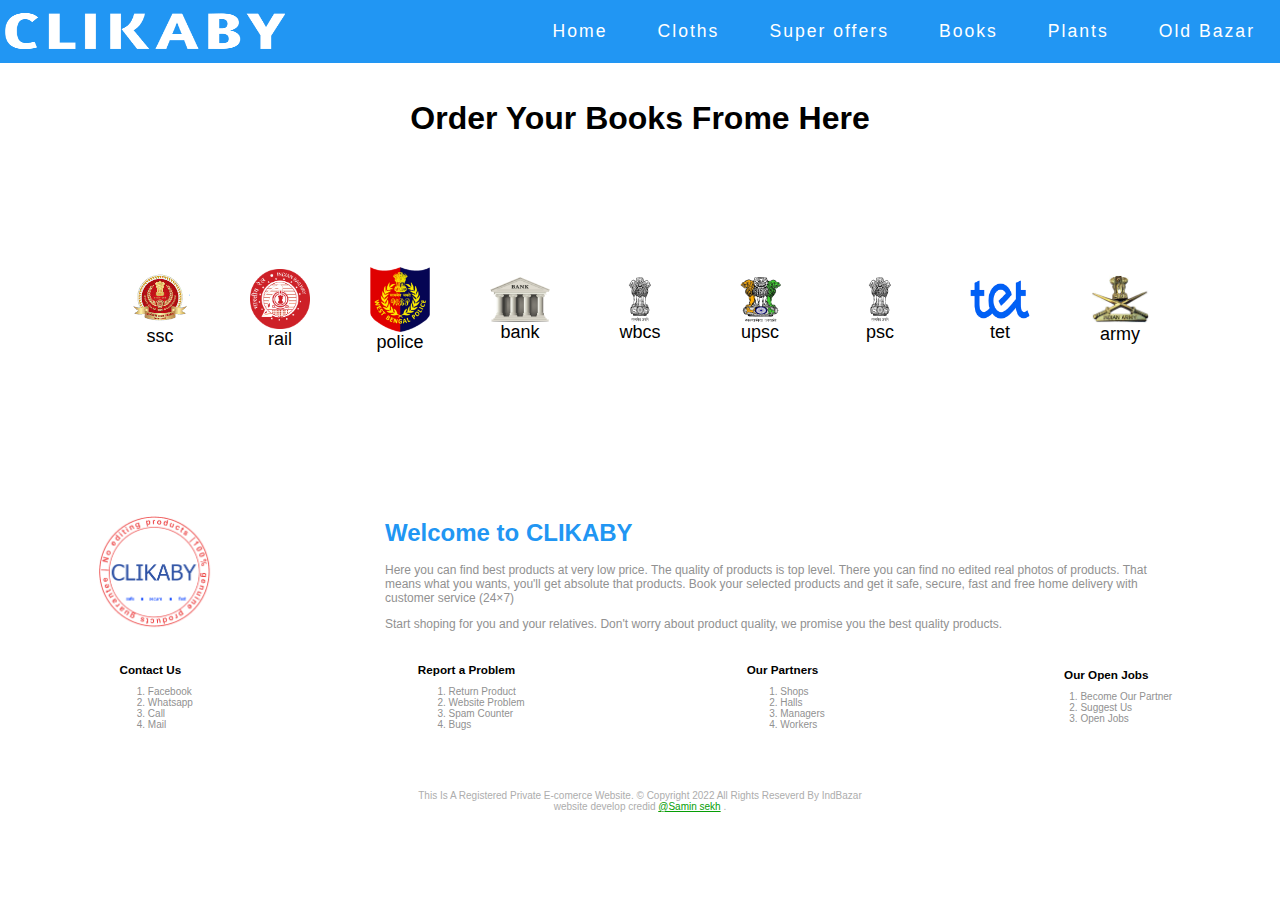
==== commit e70cef0a: "Update index.html" ====
--- a/index.html
+++ b/index.html
@@ -4,7 +4,7 @@
     <meta charset="UTF-8">
     <meta http-equiv="X-UA-Compatible" content="IE=edge">
     <meta name="viewport" content="width=device-width, initial-scale=1.0">
-    <link rel="icon" type="image/x-image" href="images/clikaby-logo.png"/>
+    <link rel="icon" type="image/x-image" href="images/clikaby_logo.png"/>
     <link rel="stylesheet" href="css/style.css">
     <link rel="stylesheet" href="https://cdnjs.cloudflare.com/ajax/libs/font-awesome/4.7.0/css/font-awesome.min.css">
     <title>CLIKABY</title>
@@ -15,7 +15,7 @@
 
 
 <section id="navbar">
-        <div id="logo"><img src="images/clikaby-logo.png" loading="lazy"></div>
+        <div id="logo"><img src="images/111.png" loading="lazy"></div>
         <input type="checkbox" id="check">
         <label for="check" class="checkbtn">
             <i class="fa fa-bars"></i>
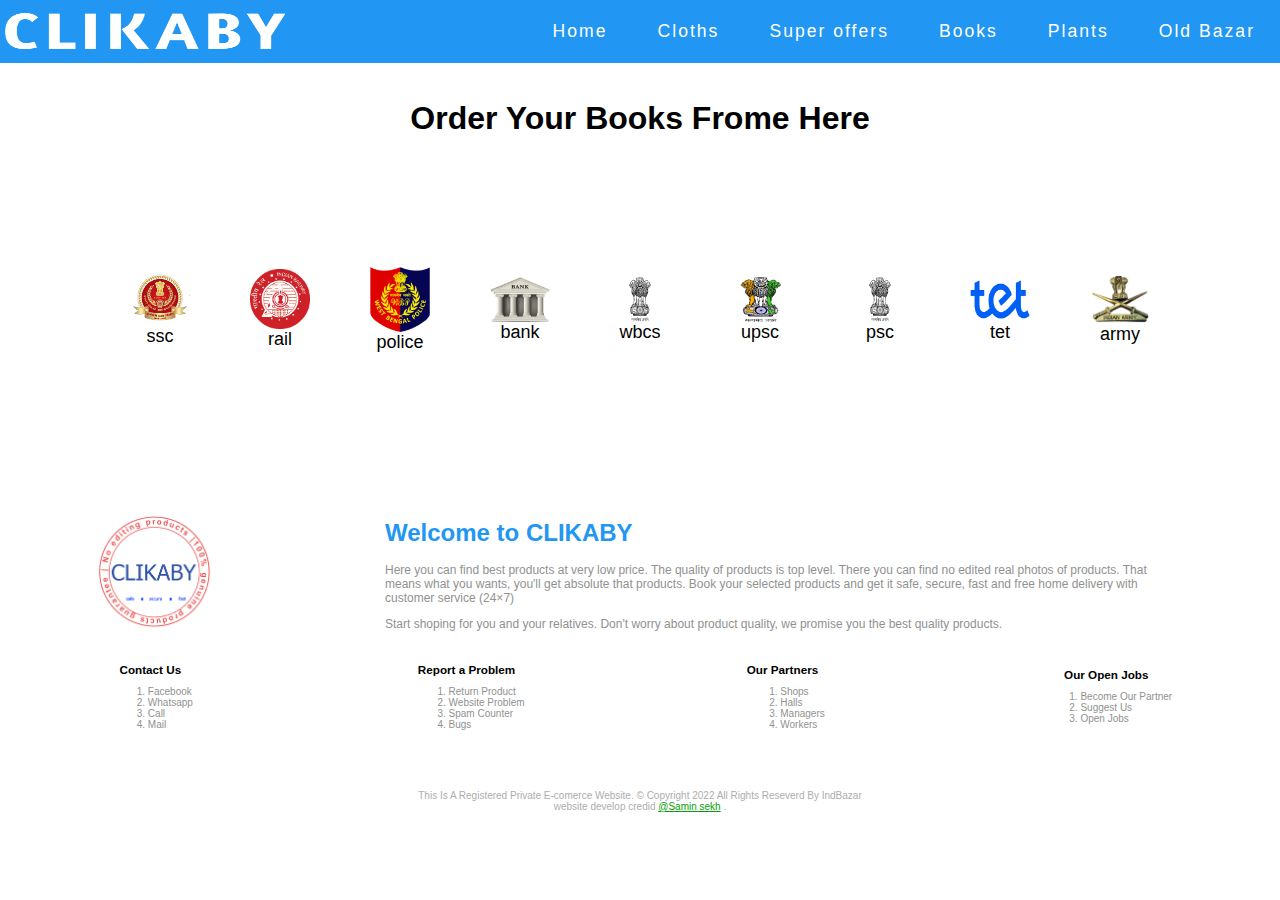
==== commit cfea2c4c: "Update index.html" ====
--- a/index.html
+++ b/index.html
@@ -97,7 +97,7 @@
 
 
     <div class="box">
-    <div class="imgBox"><img src=" ssc/english/A Mirror of Common Errors.jpg" loading="lazy">
+    <div class="imgBox"><img src=" images/ssc/english/A Mirror of Common Errors.jpg" loading="lazy">
     <div class="imgCont">
      <img src="images/bookbg.jpg" loading="lazy">
       </div>
@@ -119,7 +119,7 @@
     
     
     <div class="box">
-    <div class="imgBox"><img src=" ssc/english/From Plinth to Paramount.jpg" loading="lazy">
+    <div class="imgBox"><img src=" images/ssc/english/From Plinth to Paramount.jpg" loading="lazy">
     <div class="imgCont">
      <img src="images/bookbg.jpg" loading="lazy">
       </div>
@@ -140,7 +140,7 @@
     
     
     <div class="box">
-    <div class="imgBox"><img src=" ssc/english/English For General Competition.jpg" loading="lazy">
+    <div class="imgBox"><img src=" images/ssc/english/English For General Competition.jpg" loading="lazy">
     <div class="imgCont">
      <img src="images/bookbg.jpg" loading="lazy">
       </div>
@@ -162,7 +162,7 @@
     
     
     <div class="box">
-    <div class="imgBox"><img src=" ssc/english/Competitive General English.jpg" loading="lazy">
+    <div class="imgBox"><img src=" images/ssc/english/Competitive General English.jpg" loading="lazy">
     <div class="imgCont">
      <img src="images/bookbg.jpg" loading="lazy">
       </div>
@@ -184,7 +184,7 @@
     
     
      <div class="box">
-    <div class="imgBox"><img src=" ssc/english/How to Prepare for Verbal Ability and Reading Comprehension.png" loading="lazy">
+    <div class="imgBox"><img src=" images/ssc/english/How to Prepare for Verbal Ability and Reading Comprehension.png" loading="lazy">
     <div class="imgCont">
      <img src="images/bookbg.jpg" loading="lazy">
       </div>
@@ -206,7 +206,7 @@
     
     
      <div class="box">
-    <div class="imgBox"><img src=" ssc/english/Objective English for Competitive Examinations.jpg" loading="lazy">
+    <div class="imgBox"><img src=" images/ssc/english/Objective English for Competitive Examinations.jpg" loading="lazy">
     <div class="imgCont">
      <img src="images/bookbg.jpg" loading="lazy">
       </div>
@@ -228,7 +228,7 @@
     
     
      <div class="box">
-    <div class="imgBox"><img src=" ssc/english/Objective General English.jpg" loading="lazy">
+    <div class="imgBox"><img src=" images/ssc/english/Objective General English.jpg" loading="lazy">
     <div class="imgCont">
      <img src="images/bookbg.jpg" loading="lazy">
       </div>
@@ -250,7 +250,7 @@
     
     
      <div class="box">
-    <div class="imgBox"><img src=" ssc/english/Perfect Competitive English.jpg" loading="lazy">
+    <div class="imgBox"><img src=" images/ssc/english/Perfect Competitive English.jpg" loading="lazy">
     <div class="imgCont">
      <img src="images/bookbg.jpg" loading="lazy">
       </div>
@@ -272,7 +272,7 @@
     
     
      <div class="box">
-    <div class="imgBox"><img src=" ssc/english/Quick Learning Objective General English.jpg" loading="lazy">
+    <div class="imgBox"><img src=" images/ssc/english/Quick Learning Objective General English.jpg" loading="lazy">
     <div class="imgCont">
      <img src="images/bookbg.jpg" loading="lazy">
       </div>
@@ -294,7 +294,7 @@
     
     
      <div class="box">
-    <div class="imgBox"><img src=" ssc/english/Wren & Martin – High School English Grammar and Composition.jpg" loading="lazy">
+    <div class="imgBox"><img src=" images/ssc/english/Wren & Martin – High School English Grammar and Composition.jpg" loading="lazy">
     <div class="imgCont">
      <img src="images/bookbg.jpg" loading="lazy">
       </div>
@@ -781,7 +781,7 @@
 
 
     <div class="box">
-    <div class="imgBox"><img src="army/english/INDIAN ARMY MER TECHNICAL.jpg" loading="lazy">
+    <div class="imgBox"><img src="images/army/english/INDIAN ARMY MER TECHNICAL.jpg" loading="lazy">
     <div class="imgCont">
      <img src="images/bookbg.jpg" loading="lazy">
       </div>
@@ -802,29 +802,29 @@
 
     
      <div class="box">
-    <div class="imgBox"><img src="army/english/INDIAN ARMY MER TECHNICAL.jpg" loading="lazy">
-    <div class="imgCont">
-     <img src="images/bookbg.jpg" loading="lazy">
-      </div>
-       </div>
-          <div class="priceBox">
-             <div class="prnm">Sylish men shirt</div>
-                <div class="pbd">
-                 <div class="tg">#HM01</div>
-               <div class="dcnt r">10% off</div>
-              <div class="rp l">750</div>
-             <div class="adp">Rs: 500/-</div>
-           </div>
-         <div class="bn">
-      <div class="rtng">4.3 <i class="fa fa-star"></i></div>
-   <button id="bn" onclick="ordrnw()">Buy now</button></div>
- </div>
-</div>
-    
-    
-    
-    <div class="box">
-    <div class="imgBox"><img src="army/english/INDIAN ARMY MER TECHNICAL.jpg" loading="lazy">
+    <div class="imgBox"><img src="images/army/english/INDIAN ARMY MER TECHNICAL.jpg" loading="lazy">
+    <div class="imgCont">
+     <img src="images/bookbg.jpg" loading="lazy">
+      </div>
+       </div>
+          <div class="priceBox">
+             <div class="prnm">Sylish men shirt</div>
+                <div class="pbd">
+                 <div class="tg">#HM01</div>
+               <div class="dcnt r">10% off</div>
+              <div class="rp l">750</div>
+             <div class="adp">Rs: 500/-</div>
+           </div>
+         <div class="bn">
+      <div class="rtng">4.3 <i class="fa fa-star"></i></div>
+   <button id="bn" onclick="ordrnw()">Buy now</button></div>
+ </div>
+</div>
+    
+    
+    
+    <div class="box">
+    <div class="imgBox"><img src="images/army/english/INDIAN ARMY MER TECHNICAL.jpg" loading="lazy">
     <div class="imgCont">
      <img src="images/bookbg.jpg" loading="lazy">
       </div>
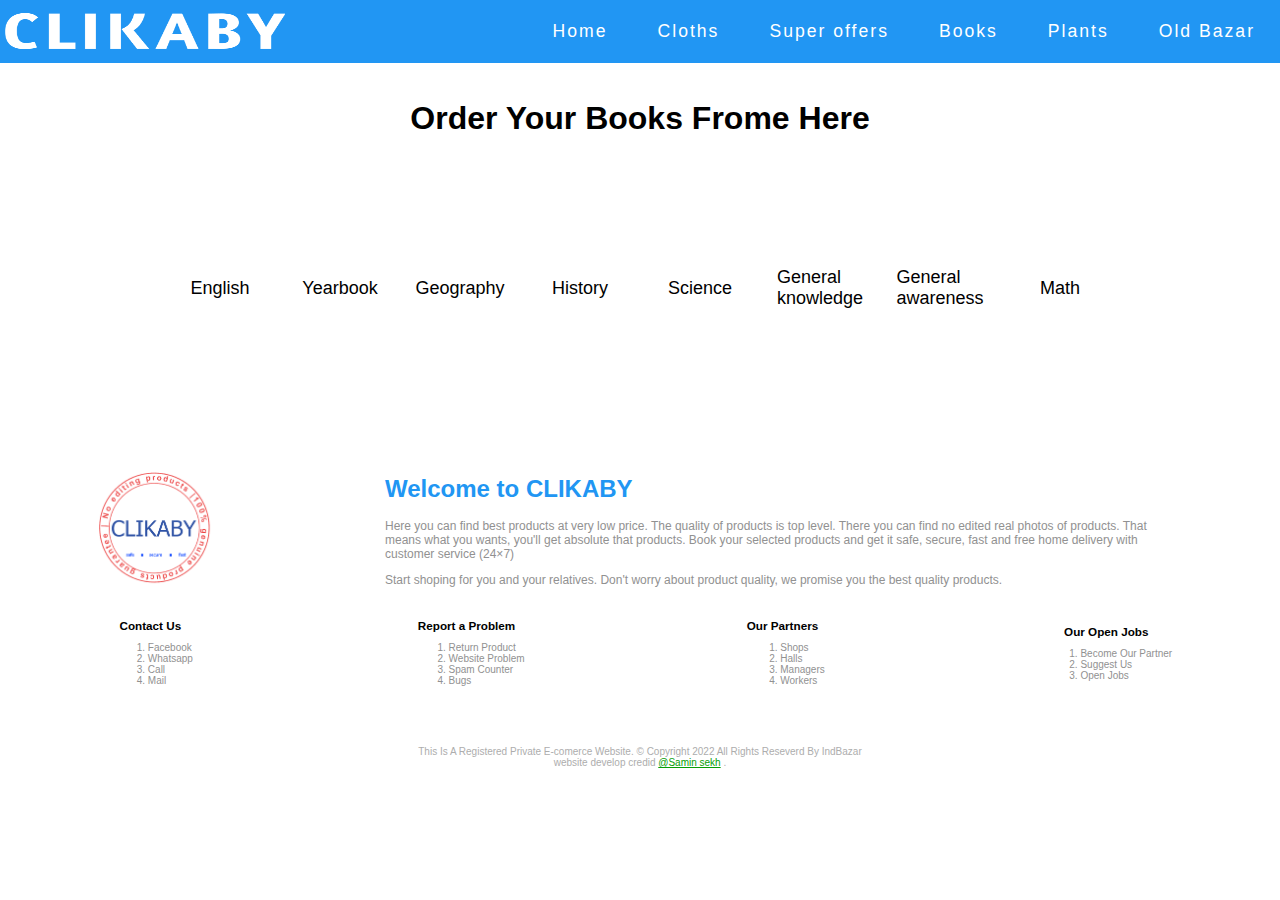
==== commit a3dbc8a9: "Update index.html" ====
--- a/index.html
+++ b/index.html
@@ -49,33 +49,32 @@
 
 <section id="bookOptions">
     <ul>
-        <li id="SSC" onclick="Fun1()">
-            <a href="#id1"><i><img src="images/ssc.png" loading="lazy"></i>
-        ssc</li>
-        <li id="rail" onclick="Fun2()">
-            <a href="#id2"><i><img src="images/rail.png" loading="lazy"></i>
-        rail</li>
-        <li id="police" onclick="Fun3()">
-            <a href="#id3"><i><img src="images/police.png" loading="lazy"></i>
-        police</li>
-        <li id="bank" onclick="Fun4()">
-            <a href="#id4"><i><img src="images/bank.png" loading="lazy"></i>
-        bank</li>
+        <li id="English" onclick="Fun1()">
+            <a href="#id1">English</li>
+
+        <li id="Yearbook" onclick="Fun2()">
+            <a href="#id2">Yearbook</li>
+
+        <li id="Geography" onclick="Fun3()">
+            <a href="#id3">Geography</li>
+
+        <li id="History" onclick="Fun4()">
+            <a href="#id4">History</li>
+
         <li id="wbcs" onclick="Fun5()">
-            <a href="#id5"><i><img src="images/wbcs.png" loading="lazy"></i>
-        wbcs</li>
-        <li id="upsc" onclick="Fun6()">
-            <a href="#id6"><i><img src="images/upsc.png" loading="lazy"></i>
-        upsc</li>
-        <li id="psc" onclick="Fun7()">
-            <a href="#id7"><i><img src="images/psc.png" loading="lazy"></i>
-        psc</a></li>
-        <li id="tet" onclick="Fun8()">
-            <a href="#id8"><i><img src="images/tet.png" loading="lazy"></i>
-        tet</a></li>
-        <li id="army" onclick="Fun9()">
-            <a href="#id9"><i><img src="images/army.png" loading="lazy"></i>
-      army</a></li>
+            <a href="#id5">Science</li>
+
+        <li id="GeneralKnowledge" onclick="Fun6()">
+            <a href="#id6">General knowledge</li>
+
+        <li id="GeneralAwareness" onclick="Fun7()">
+            <a href="#id7">General awareness</a></li>
+
+        <li id="Math" onclick="Fun8()">
+            <a href="#id8">Math</a></li>
+
+        <!-- <li id="army" onclick="Fun9()">
+            <a href="#id9">Math</a></li> -->
     </ul>
 </section>
 
@@ -86,18 +85,18 @@
 
 
 
-            <!--############################## Here starting ssc section ######################################################## -->
+<!--############################################ ENGLISH BOOKLIST ######################################################## -->
 
 
 
 
 <section style="display: none;" id="id1" class="boxMother">
-    <h1 class="wdhn txalcn">ssc</h1>
-
-
-
-    <div class="box">
-    <div class="imgBox"><img src=" images/ssc/english/A Mirror of Common Errors.jpg" loading="lazy">
+    <h1 class="wdhn txalcn">All competitive exams english booklist</h1>
+
+
+
+    <div class="box">
+    <div class="imgBox"><img src=" images/english/A Mirror of Common Errors.jpg" loading="lazy">
     <div class="imgCont">
      <img src="images/bookbg.jpg" loading="lazy">
       </div>
@@ -119,7 +118,7 @@
     
     
     <div class="box">
-    <div class="imgBox"><img src=" images/ssc/english/From Plinth to Paramount.jpg" loading="lazy">
+    <div class="imgBox"><img src=" images/english/From Plinth to Paramount.jpg" loading="lazy">
     <div class="imgCont">
      <img src="images/bookbg.jpg" loading="lazy">
       </div>
@@ -140,7 +139,7 @@
     
     
     <div class="box">
-    <div class="imgBox"><img src=" images/ssc/english/English For General Competition.jpg" loading="lazy">
+    <div class="imgBox"><img src=" images/english/English For General Competition.jpg" loading="lazy">
     <div class="imgCont">
      <img src="images/bookbg.jpg" loading="lazy">
       </div>
@@ -162,7 +161,7 @@
     
     
     <div class="box">
-    <div class="imgBox"><img src=" images/ssc/english/Competitive General English.jpg" loading="lazy">
+    <div class="imgBox"><img src=" images/english/Competitive General English.jpg" loading="lazy">
     <div class="imgCont">
      <img src="images/bookbg.jpg" loading="lazy">
       </div>
@@ -184,7 +183,7 @@
     
     
      <div class="box">
-    <div class="imgBox"><img src=" images/ssc/english/How to Prepare for Verbal Ability and Reading Comprehension.png" loading="lazy">
+    <div class="imgBox"><img src=" images/english/How to Prepare for Verbal Ability and Reading Comprehension.png" loading="lazy">
     <div class="imgCont">
      <img src="images/bookbg.jpg" loading="lazy">
       </div>
@@ -206,7 +205,7 @@
     
     
      <div class="box">
-    <div class="imgBox"><img src=" images/ssc/english/Objective English for Competitive Examinations.jpg" loading="lazy">
+    <div class="imgBox"><img src=" images/english/Objective English for Competitive Examinations.jpg" loading="lazy">
     <div class="imgCont">
      <img src="images/bookbg.jpg" loading="lazy">
       </div>
@@ -228,7 +227,7 @@
     
     
      <div class="box">
-    <div class="imgBox"><img src=" images/ssc/english/Objective General English.jpg" loading="lazy">
+    <div class="imgBox"><img src=" images/english/Objective General English.jpg" loading="lazy">
     <div class="imgCont">
      <img src="images/bookbg.jpg" loading="lazy">
       </div>
@@ -250,7 +249,7 @@
     
     
      <div class="box">
-    <div class="imgBox"><img src=" images/ssc/english/Perfect Competitive English.jpg" loading="lazy">
+    <div class="imgBox"><img src=" images/english/Perfect Competitive English.jpg" loading="lazy">
     <div class="imgCont">
      <img src="images/bookbg.jpg" loading="lazy">
       </div>
@@ -272,7 +271,7 @@
     
     
      <div class="box">
-    <div class="imgBox"><img src=" images/ssc/english/Quick Learning Objective General English.jpg" loading="lazy">
+    <div class="imgBox"><img src=" images/english/Quick Learning Objective General English.jpg" loading="lazy">
     <div class="imgCont">
      <img src="images/bookbg.jpg" loading="lazy">
       </div>
@@ -294,7 +293,7 @@
     
     
      <div class="box">
-    <div class="imgBox"><img src=" images/ssc/english/Wren & Martin – High School English Grammar and Composition.jpg" loading="lazy">
+    <div class="imgBox"><img src=" images/english/Wren & Martin – High School English Grammar and Composition.jpg" loading="lazy">
     <div class="imgCont">
      <img src="images/bookbg.jpg" loading="lazy">
       </div>
@@ -330,12 +329,12 @@
     
     
 
-            <!--#################################################### Here starting rail  section ######################################################-->
+           <!--############################################ YEARBOOK BOOKLIST ######################################################## -->
 
 
 <section style="display: none;" id="id2" class="boxMother">
     
-    <h1 class="wdhn txalcn">rail</h1>
+    <h1 class="wdhn txalcn">All competitive exams YEARBOOK booklist </h1>
 
 
     <div class="box">
@@ -535,12 +534,12 @@
 
 
 
-            <!--######################################################## Here starting police section #######################################-->
+            <!--############################################ GEOGRAPHY BOOKLIST ######################################################## -->
 
 
 <section style="display: none;" id="id3" class="boxMother">
     
-    <h1 class="wdhn txalcn">police</h1>
+    <h1 class="wdhn txalcn">All competitive exams GEOGRAPHY booklist</h1>
 
 
     <div class="box">
@@ -571,12 +570,12 @@
 
 
 
-            <!-- ##################################### Here starting bank section ##############################################-->
+            <!--############################################ HISTORY BOOKLIST ######################################################## -->
 
 
 <section style="display: none;" id="id4" class="boxMother">
     
-    <h1 class="wdhn txalcn">bank</h1>
+    <h1 class="wdhn txalcn">All competitive exams History booklist</h1>
 
 
     <div class="box">
@@ -607,12 +606,12 @@
 
 
 
-            <!--############################### Here starting wbcs section ################################################################## -->
+            <!--############################################ SCIENCE BOOKLIST ######################################################## -->
 
 
 <section style="display: none;" id="id5" class="boxMother">
     
-    <h1 class="wdhn txalcn">wbcs</h1>
+    <h1 class="wdhn txalcn">All competitive exams SCIENCE booklist</h1>
 
 
     <div class="box">
@@ -643,12 +642,12 @@
 
 
 
-            <!--#################################################### Here starting upsc section #########################################################-->
+            <!--############################################ GENARAL KNOWLEDGE BOOKLIST ######################################################## -->
 
 
 <section style="display: none;" id="id6" class="boxMother">
     
-    <h1 class="wdhn txalcn">upsc</h1>
+    <h1 class="wdhn txalcn">All competitive exams GENARAL KNOWLEDGE booklist </h1>
 
 
     <div class="box">
@@ -679,12 +678,12 @@
 
 
 
-            <!--########################################################## Here starting psc section ######################################################## -->
+            <!--############################################ GENARAL AWARENESS BOOKLIST ######################################################## -->
 
 
 <section style="display: none;" id="id7" class="boxMother">
     
-    <h1 class="wdhn txalcn">psc</h1>
+    <h1 class="wdhn txalcn">All competitive exams GENARAL AWARENESS booklist </h1>
 
 
     <div class="box">
@@ -715,24 +714,24 @@
 
 
 
-            <!--############################################## Here starting tet section ##################################################### -->
+            <!--############################################ MATH BOOKLIST ######################################################## -->
 
 
 <section style="display: none;" id="id8" class="boxMother">
     
-    <h1 class="wdhn txalcn">tet</h1>
-
-
-    <div class="box">
-    <div class="imgBox"><img src="INDIAN ARMY MER TECHNICAL.jpj">
-    <div class="imgCont">
-     <img src="images/bookbg.jpg" loading="lazy">
-      </div>
-       </div>
-          <div class="priceBox">
-             <div class="prnm">INDIAN ARMY MER TECHNICAL_</div>
-                <div class="pbd">
-                 <div class="tg">#HM01</div>
+    <h1 class="wdhn txalcn">All competitive exams MATH booklist</h1>
+
+
+    <div class="box">
+    <div class="imgBox"><img src="images/math/Arithmetic Subjective and Objective for Competitive Examination..jpg">
+    <div class="imgCont">
+     <img src="images/bookbg.jpg" loading="lazy">
+      </div>
+       </div>
+          <div class="priceBox">
+             <div class="prnm">Arithmetic Subjective and Objective</div>
+                <div class="pbd">
+                 <div class="tg">#SK01</div>
                <div class="dcnt r">10% off</div>
               <div class="rp l">750</div>
              <div class="adp">Rs: 500/-</div>
@@ -745,15 +744,15 @@
 
     
   <div class="box">
-    <div class="imgBox"><img src="images/logo.png" loading="lazy">
-    <div class="imgCont">
-     <img src="images/bookbg.jpg" loading="lazy">
-      </div>
-       </div>
-          <div class="priceBox">
-             <div class="prnm">Sylish men shirt</div>
-                <div class="pbd">
-                 <div class="tg">#HM01</div>
+    <div class="imgBox"><img src="images/math/Fast Track Objective Arithmetic.jpg" loading="lazy">
+    <div class="imgCont">
+     <img src="images/bookbg.jpg" loading="lazy">
+      </div>
+       </div>
+          <div class="priceBox">
+             <div class="prnm">Fast Track Objective Arithmetic</div>
+                <div class="pbd">
+                 <div class="tg">#SK02</div>
                <div class="dcnt r">10% off</div>
               <div class="rp l">750</div>
              <div class="adp">Rs: 500/-</div>
@@ -764,7 +763,107 @@
  </div>
 </div>   
   
-
+  
+<div class="box">
+   <div class="imgBox"><img src="images/math/Handbook of Mathematics by Arihant Experts..jpg" loading="lazy">
+   <div class="imgCont">
+    <img src="images/bookbg.jpg" loading="lazy">
+     </div>
+      </div>
+         <div class="priceBox">
+            <div class="prnm">Handbook of Mathematics by Arihant Experts</div>
+               <div class="pbd">
+                <div class="tg">#SK03</div>
+              <div class="dcnt r">10% off</div>
+             <div class="rp l">750</div>
+            <div class="adp">Rs: 500/-</div>
+          </div>
+        <div class="bn">
+     <div class="rtng">4.3 <i class="fa fa-star"></i></div>
+  <button id="bn" onclick="ordrnw()">Buy now</button></div>
+</div>
+</div>   
+
+<div class="box">
+   <div class="imgBox"><img src="images/math/nimeshe onko chanchal.jpg" loading="lazy">
+   <div class="imgCont">
+    <img src="images/bookbg.jpg" loading="lazy">
+     </div>
+      </div>
+         <div class="priceBox">
+            <div class="prnm">nimeshe onko chanchal</div>
+               <div class="pbd">
+                <div class="tg">#SK04</div>
+              <div class="dcnt r">10% off</div>
+             <div class="rp l">750</div>
+            <div class="adp">Rs: 500/-</div>
+          </div>
+        <div class="bn">
+     <div class="rtng">4.3 <i class="fa fa-star"></i></div>
+  <button id="bn" onclick="ordrnw()">Buy now</button></div>
+</div>
+</div>   
+
+
+<div class="box">
+   <div class="imgBox"><img src="images/math/Objective Arithmetic.jpg" loading="lazy">
+   <div class="imgCont">
+    <img src="images/bookbg.jpg" loading="lazy">
+     </div>
+      </div>
+         <div class="priceBox">
+            <div class="prnm">Objective Arithmetic</div>
+               <div class="pbd">
+                <div class="tg">#SK05</div>
+              <div class="dcnt r">10% off</div>
+             <div class="rp l">750</div>
+            <div class="adp">Rs: 500/-</div>
+          </div>
+        <div class="bn">
+     <div class="rtng">4.3 <i class="fa fa-star"></i></div>
+  <button id="bn" onclick="ordrnw()">Buy now</button></div>
+</div>
+</div>   
+
+<div class="box">
+   <div class="imgBox"><img src="images/math/Quantitative Aptitude for all Competitive Exam.jpg" loading="lazy">
+   <div class="imgCont">
+    <img src="images/bookbg.jpg" loading="lazy">
+     </div>
+      </div>
+         <div class="priceBox">
+            <div class="prnm">Quantitative Aptitude for all Competitive Exam</div>
+               <div class="pbd">
+                <div class="tg">#SK06</div>
+              <div class="dcnt r">10% off</div>
+             <div class="rp l">750</div>
+            <div class="adp">Rs: 500/-</div>
+          </div>
+        <div class="bn">
+     <div class="rtng">4.3 <i class="fa fa-star"></i></div>
+  <button id="bn" onclick="ordrnw()">Buy now</button></div>
+</div>
+</div>   
+
+<div class="box">
+   <div class="imgBox"><img src="images/math/Vedic Mathematics by Ramnandan.jpg" loading="lazy">
+   <div class="imgCont">
+    <img src="images/bookbg.jpg" loading="lazy">
+     </div>
+      </div>
+         <div class="priceBox">
+            <div class="prnm">Vedic Mathematics by Ramnandan</div>
+               <div class="pbd">
+                <div class="tg">#SK07</div>
+              <div class="dcnt r">10% off</div>
+             <div class="rp l">750</div>
+            <div class="adp">Rs: 500/-</div>
+          </div>
+        <div class="bn">
+     <div class="rtng">4.3 <i class="fa fa-star"></i></div>
+  <button id="bn" onclick="ordrnw()">Buy now</button></div>
+</div>
+</div>   
 
 
 </section>
@@ -777,7 +876,7 @@
 
 <section style="display: none;" id="id9" class="boxMother">
     
-    <h1 class="wdhn txalcn">army</h1>
+    <h1 class="wdhn txalcn">All competitive exams english booklist army</h1>
 
 
     <div class="box">
@@ -935,6 +1034,6 @@
          <span><a href="https://www.facebook.com/samin.sekh.7872" target="_blank"> @Samin sekh</a> </span>.
     </div>  
 </section>
-<script type="text/javaScript" src="javasamin/index.js"></script>
+<script type="text/javaScript" src="javaScript/index.js"></script>
 </body>
 </html>
